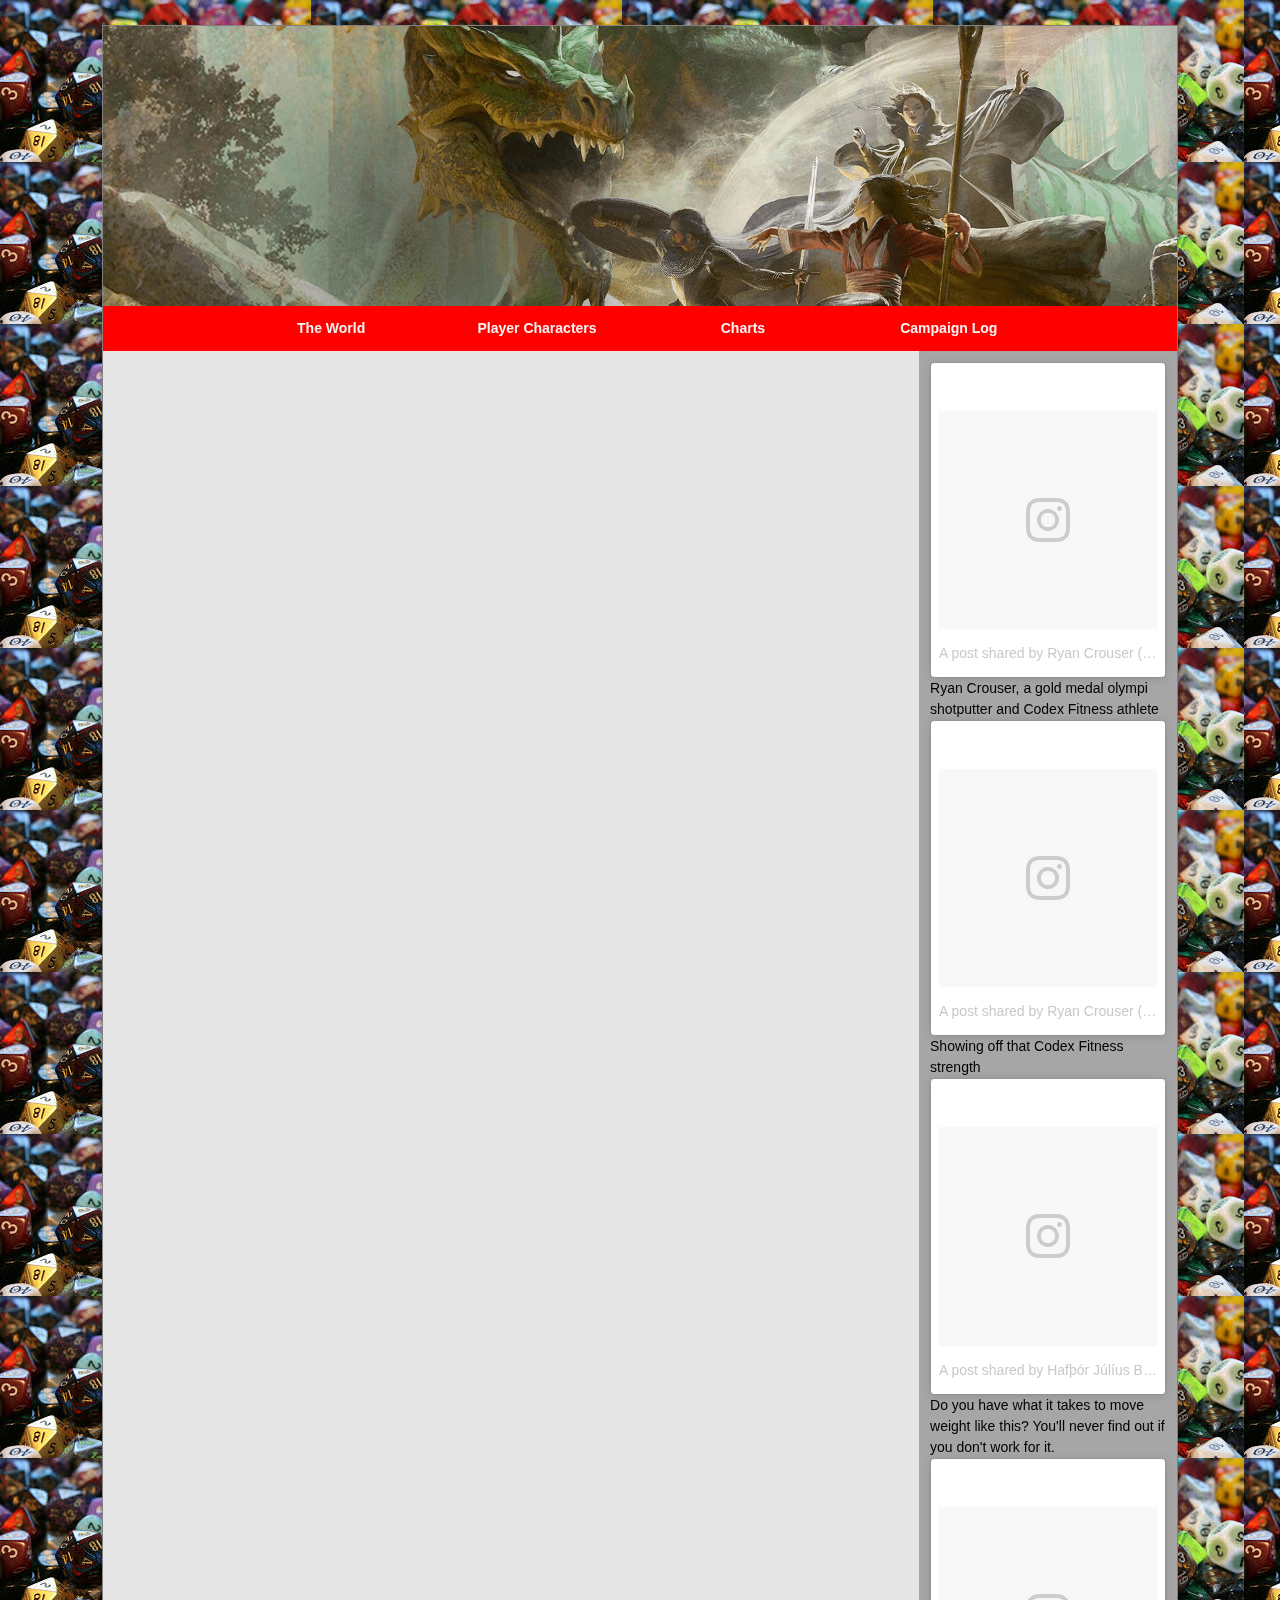
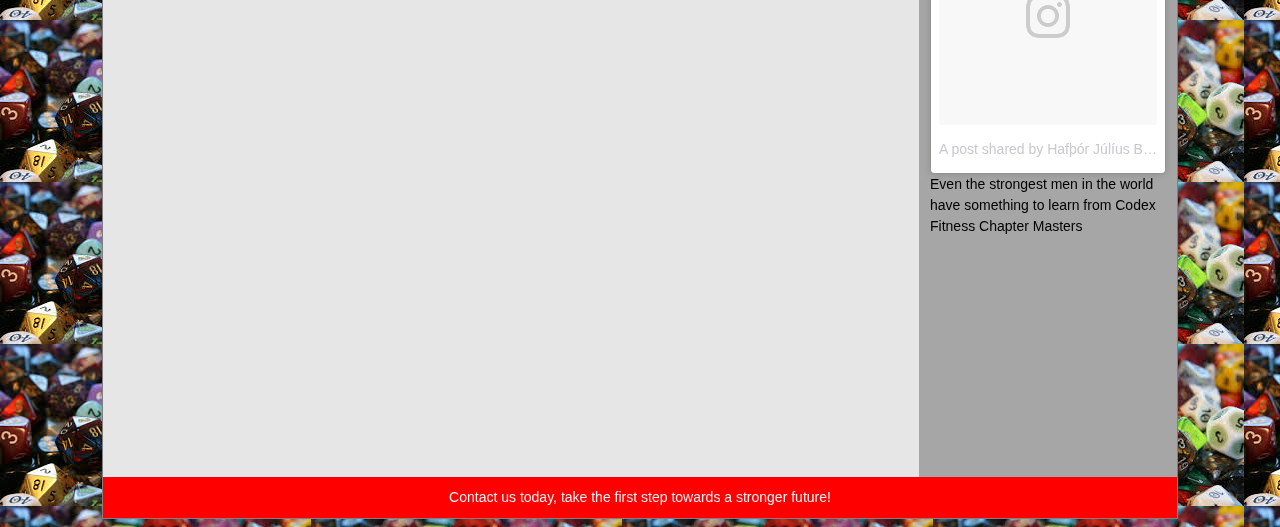
==== campaignlog.html @ dcaee5b1 "Add files via upload" ====
<!DOCTYPE html>

<html lang="en">

<title>	
Campaign Log
</title>

<style>
h2{color:black}
h3{color:black}
</style>

<meta charset="utf-8">

<link rel="stylesheet" type="text/css" href="style.css">

<body>	
<div class="container">

<header>
<img src="banner.jpg" alt="banner">

<nav>
<ul>
<li><a href="index.html">The World</a></li>
<li><a href="players.html">Player Characters</a></li>
<li><a href="charts.html">Charts</a></li>
<li><a href="campaignlog.html">Campaign Log</a></li>
</ul>		
</nav>

</header>

<article>

<iframe src="https://docs.google.com/forms/d/e/1FAIpQLSeoMGOUuQ8Z3IkANvJYjkM57p65W3pBp8VWAGC_qWRPxFvSAQ/viewform?embedded=true" width="900" height="1700" frameborder="0" marginheight="0" marginwidth="0">Loading...</iframe>

</article>

<aside>

<blockquote class="instagram-media" data-instgrm-version="7" style=" background:#FFF; border:0; border-radius:3px; box-shadow:0 0 1px 0 rgba(0,0,0,0.5),0 1px 10px 0 rgba(0,0,0,0.15); margin: 1px; max-width:658px; padding:0; width:99.375%; width:-webkit-calc(100% - 2px); width:calc(100% - 2px);"><div style="padding:8px;"> <div style=" background:#F8F8F8; line-height:0; margin-top:40px; padding:50.0% 0; text-align:center; width:100%;"> <div style=" background:url([data-uri]); display:block; height:44px; margin:0 auto -44px; position:relative; top:-22px; width:44px;"></div></div><p style=" color:#c9c8cd; font-family:Arial,sans-serif; font-size:14px; line-height:17px; margin-bottom:0; margin-top:8px; overflow:hidden; padding:8px 0 7px; text-align:center; text-overflow:ellipsis; white-space:nowrap;"><a href="https://www.instagram.com/p/BTKriiEBR1u/" style=" color:#c9c8cd; font-family:Arial,sans-serif; font-size:14px; font-style:normal; font-weight:normal; line-height:17px; text-decoration:none;" target="_blank">A post shared by Ryan Crouser (@rcrouser)</a> on <time style=" font-family:Arial,sans-serif; font-size:14px; line-height:17px;" datetime="2017-04-22T00:05:36+00:00">Apr 21, 2017 at 5:05pm PDT</time></p></div></blockquote>
<script async defer src="//platform.instagram.com/en_US/embeds.js"></script>
<figcaption>Ryan Crouser, a gold medal olympi shotputter and Codex Fitness athlete</figcaption>

<blockquote class="instagram-media" data-instgrm-version="7" style=" background:#FFF; border:0; border-radius:3px; box-shadow:0 0 1px 0 rgba(0,0,0,0.5),0 1px 10px 0 rgba(0,0,0,0.15); margin: 1px; max-width:658px; padding:0; width:99.375%; width:-webkit-calc(100% - 2px); width:calc(100% - 2px);"><div style="padding:8px;"> <div style=" background:#F8F8F8; line-height:0; margin-top:40px; padding:50.0% 0; text-align:center; width:100%;"> <div style=" background:url([data-uri]); display:block; height:44px; margin:0 auto -44px; position:relative; top:-22px; width:44px;"></div></div><p style=" color:#c9c8cd; font-family:Arial,sans-serif; font-size:14px; line-height:17px; margin-bottom:0; margin-top:8px; overflow:hidden; padding:8px 0 7px; text-align:center; text-overflow:ellipsis; white-space:nowrap;"><a href="https://www.instagram.com/p/BS9wI7Bhc_8/" style=" color:#c9c8cd; font-family:Arial,sans-serif; font-size:14px; font-style:normal; font-weight:normal; line-height:17px; text-decoration:none;" target="_blank">A post shared by Ryan Crouser (@rcrouser)</a> on <time style=" font-family:Arial,sans-serif; font-size:14px; line-height:17px;" datetime="2017-04-16T23:35:40+00:00">Apr 16, 2017 at 4:35pm PDT</time></p></div></blockquote>
<script async defer src="//platform.instagram.com/en_US/embeds.js"></script>
<figcaption>Showing off that Codex Fitness strength</figcaption>

<blockquote class="instagram-media" data-instgrm-version="7" style=" background:#FFF; border:0; border-radius:3px; box-shadow:0 0 1px 0 rgba(0,0,0,0.5),0 1px 10px 0 rgba(0,0,0,0.15); margin: 1px; max-width:658px; padding:0; width:99.375%; width:-webkit-calc(100% - 2px); width:calc(100% - 2px);"><div style="padding:8px;"> <div style=" background:#F8F8F8; line-height:0; margin-top:40px; padding:50.0% 0; text-align:center; width:100%;"> <div style=" background:url([data-uri]); display:block; height:44px; margin:0 auto -44px; position:relative; top:-22px; width:44px;"></div></div><p style=" color:#c9c8cd; font-family:Arial,sans-serif; font-size:14px; line-height:17px; margin-bottom:0; margin-top:8px; overflow:hidden; padding:8px 0 7px; text-align:center; text-overflow:ellipsis; white-space:nowrap;"><a href="https://www.instagram.com/p/BTY5hXUAHfd/" style=" color:#c9c8cd; font-family:Arial,sans-serif; font-size:14px; font-style:normal; font-weight:normal; line-height:17px; text-decoration:none;" target="_blank">A post shared by Hafþór Júlíus Björnsson (@thorbjornsson)</a> on <time style=" font-family:Arial,sans-serif; font-size:14px; line-height:17px;" datetime="2017-04-27T12:37:08+00:00">Apr 27, 2017 at 5:37am PDT</time></p></div></blockquote>
<script async defer src="//platform.instagram.com/en_US/embeds.js"></script>
<figcaption>Do you have what it takes to move weight like this? You'll never find out if you don't work for it.</figcaption>

<blockquote class="instagram-media" data-instgrm-version="7" style=" background:#FFF; border:0; border-radius:3px; box-shadow:0 0 1px 0 rgba(0,0,0,0.5),0 1px 10px 0 rgba(0,0,0,0.15); margin: 1px; max-width:658px; padding:0; width:99.375%; width:-webkit-calc(100% - 2px); width:calc(100% - 2px);"><div style="padding:8px;"> <div style=" background:#F8F8F8; line-height:0; margin-top:40px; padding:50.0% 0; text-align:center; width:100%;"> <div style=" background:url([data-uri]); display:block; height:44px; margin:0 auto -44px; position:relative; top:-22px; width:44px;"></div></div><p style=" color:#c9c8cd; font-family:Arial,sans-serif; font-size:14px; line-height:17px; margin-bottom:0; margin-top:8px; overflow:hidden; padding:8px 0 7px; text-align:center; text-overflow:ellipsis; white-space:nowrap;"><a href="https://www.instagram.com/p/BTmR8Sxg7le/" style=" color:#c9c8cd; font-family:Arial,sans-serif; font-size:14px; font-style:normal; font-weight:normal; line-height:17px; text-decoration:none;" target="_blank">A post shared by Hafþór Júlíus Björnsson (@thorbjornsson)</a> on <time style=" font-family:Arial,sans-serif; font-size:14px; line-height:17px;" datetime="2017-05-02T17:20:39+00:00">May 2, 2017 at 10:20am PDT</time></p></div></blockquote>
<script async defer src="//platform.instagram.com/en_US/embeds.js"></script>
<figcaption>Even the strongest men in the world have something to learn from Codex Fitness Chapter Masters</figcaption>

</aside>

<footer>

Contact us today, take the first step towards a stronger future!

</footer>

</div>
</body>

</html>
---- style.css ----
body
{
background-image:url("background1.jpg");	
}


div.container
{
width:85%;
border:1px solid gray;
line-height:150%;
margin-right:auto;
margin-left:auto;
margin-top:25px;
background-color:#a6a6a6;
font-family:"Lucida Sans Unicode", "Lucida Grande", sans-serif;
font-size:14px;
}

header,footer
{
clear:both;
text-align:center;
background-color:red;
}

header img
{
width:100%;
vertical-align:middle;
}

footer
{
padding:10px;
font-family:Impact, Charcoal, sans-serif;
color:#f2f2f2;
}

nav 
{
width:100%;
}

nav ul 
{
margin:0;
padding:0;
list-style-type:none;
}

nav ul li 
{
display:inline-block;
margin:0;
padding:6px 0;
}

nav a 
{  
display:block;
width:190px;
font-weight:bold;
color:#f2f2f2;
padding:6px;
text-decoration:none;
outline:0;	 
}


nav li:hover 
{  
background-color:lightblue;
}

nav a:hover 
{  
color:black;
}

article
{
float:left;
width:70%;
padding:1% 3%;
background-color:#e6e6e6;
font-family:Tahoma, Geneva, sans-serif;
font-size:16px;
color:#990000;
}

article figure
{
float:left;
border:2px solid black;
margin-left:5px;
margin-right:20px;
text-align:center;
}

article table
{
margin:0;
margin-right:auto;
margin-left:auto;
border:1px solid gray;
}

article td
{
padding:3px 12px;
border:1px solid gray;
}

aside 
{
width:22%;
float:left;
padding:1%;
}
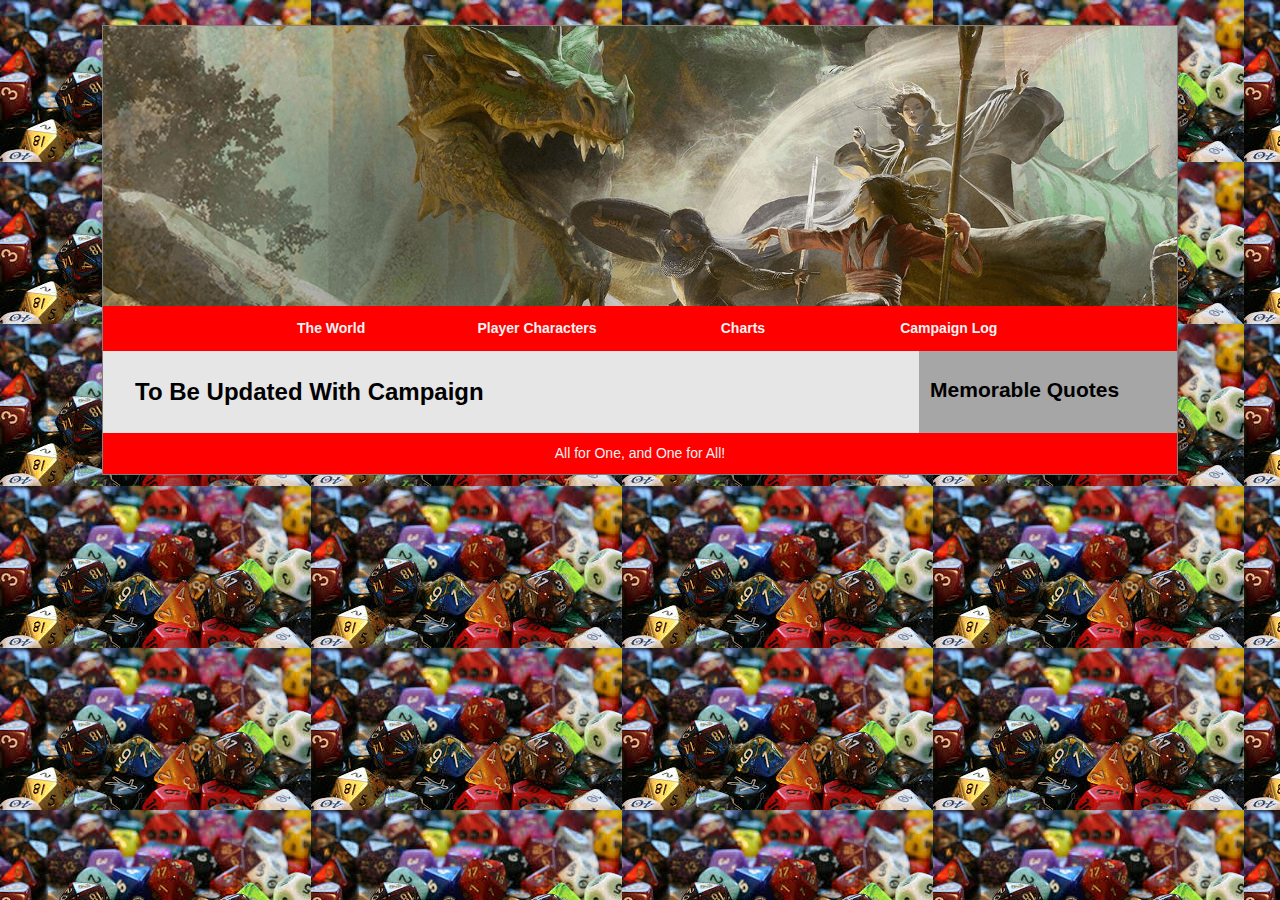
==== commit 3517413f: "Add files via upload" ====
--- a/campaignlog.html
+++ b/campaignlog.html
@@ -34,33 +34,19 @@
 
 <article>
 
-<iframe src="https://docs.google.com/forms/d/e/1FAIpQLSeoMGOUuQ8Z3IkANvJYjkM57p65W3pBp8VWAGC_qWRPxFvSAQ/viewform?embedded=true" width="900" height="1700" frameborder="0" marginheight="0" marginwidth="0">Loading...</iframe>
+<h2>To Be Updated With Campaign</h2>
 
 </article>
 
 <aside>
 
-<blockquote class="instagram-media" data-instgrm-version="7" style=" background:#FFF; border:0; border-radius:3px; box-shadow:0 0 1px 0 rgba(0,0,0,0.5),0 1px 10px 0 rgba(0,0,0,0.15); margin: 1px; max-width:658px; padding:0; width:99.375%; width:-webkit-calc(100% - 2px); width:calc(100% - 2px);"><div style="padding:8px;"> <div style=" background:#F8F8F8; line-height:0; margin-top:40px; padding:50.0% 0; text-align:center; width:100%;"> <div style=" background:url([data-uri]); display:block; height:44px; margin:0 auto -44px; position:relative; top:-22px; width:44px;"></div></div><p style=" color:#c9c8cd; font-family:Arial,sans-serif; font-size:14px; line-height:17px; margin-bottom:0; margin-top:8px; overflow:hidden; padding:8px 0 7px; text-align:center; text-overflow:ellipsis; white-space:nowrap;"><a href="https://www.instagram.com/p/BTKriiEBR1u/" style=" color:#c9c8cd; font-family:Arial,sans-serif; font-size:14px; font-style:normal; font-weight:normal; line-height:17px; text-decoration:none;" target="_blank">A post shared by Ryan Crouser (@rcrouser)</a> on <time style=" font-family:Arial,sans-serif; font-size:14px; line-height:17px;" datetime="2017-04-22T00:05:36+00:00">Apr 21, 2017 at 5:05pm PDT</time></p></div></blockquote>
-<script async defer src="//platform.instagram.com/en_US/embeds.js"></script>
-<figcaption>Ryan Crouser, a gold medal olympi shotputter and Codex Fitness athlete</figcaption>
-
-<blockquote class="instagram-media" data-instgrm-version="7" style=" background:#FFF; border:0; border-radius:3px; box-shadow:0 0 1px 0 rgba(0,0,0,0.5),0 1px 10px 0 rgba(0,0,0,0.15); margin: 1px; max-width:658px; padding:0; width:99.375%; width:-webkit-calc(100% - 2px); width:calc(100% - 2px);"><div style="padding:8px;"> <div style=" background:#F8F8F8; line-height:0; margin-top:40px; padding:50.0% 0; text-align:center; width:100%;"> <div style=" background:url([data-uri]); display:block; height:44px; margin:0 auto -44px; position:relative; top:-22px; width:44px;"></div></div><p style=" color:#c9c8cd; font-family:Arial,sans-serif; font-size:14px; line-height:17px; margin-bottom:0; margin-top:8px; overflow:hidden; padding:8px 0 7px; text-align:center; text-overflow:ellipsis; white-space:nowrap;"><a href="https://www.instagram.com/p/BS9wI7Bhc_8/" style=" color:#c9c8cd; font-family:Arial,sans-serif; font-size:14px; font-style:normal; font-weight:normal; line-height:17px; text-decoration:none;" target="_blank">A post shared by Ryan Crouser (@rcrouser)</a> on <time style=" font-family:Arial,sans-serif; font-size:14px; line-height:17px;" datetime="2017-04-16T23:35:40+00:00">Apr 16, 2017 at 4:35pm PDT</time></p></div></blockquote>
-<script async defer src="//platform.instagram.com/en_US/embeds.js"></script>
-<figcaption>Showing off that Codex Fitness strength</figcaption>
-
-<blockquote class="instagram-media" data-instgrm-version="7" style=" background:#FFF; border:0; border-radius:3px; box-shadow:0 0 1px 0 rgba(0,0,0,0.5),0 1px 10px 0 rgba(0,0,0,0.15); margin: 1px; max-width:658px; padding:0; width:99.375%; width:-webkit-calc(100% - 2px); width:calc(100% - 2px);"><div style="padding:8px;"> <div style=" background:#F8F8F8; line-height:0; margin-top:40px; padding:50.0% 0; text-align:center; width:100%;"> <div style=" background:url([data-uri]); display:block; height:44px; margin:0 auto -44px; position:relative; top:-22px; width:44px;"></div></div><p style=" color:#c9c8cd; font-family:Arial,sans-serif; font-size:14px; line-height:17px; margin-bottom:0; margin-top:8px; overflow:hidden; padding:8px 0 7px; text-align:center; text-overflow:ellipsis; white-space:nowrap;"><a href="https://www.instagram.com/p/BTY5hXUAHfd/" style=" color:#c9c8cd; font-family:Arial,sans-serif; font-size:14px; font-style:normal; font-weight:normal; line-height:17px; text-decoration:none;" target="_blank">A post shared by Hafþór Júlíus Björnsson (@thorbjornsson)</a> on <time style=" font-family:Arial,sans-serif; font-size:14px; line-height:17px;" datetime="2017-04-27T12:37:08+00:00">Apr 27, 2017 at 5:37am PDT</time></p></div></blockquote>
-<script async defer src="//platform.instagram.com/en_US/embeds.js"></script>
-<figcaption>Do you have what it takes to move weight like this? You'll never find out if you don't work for it.</figcaption>
-
-<blockquote class="instagram-media" data-instgrm-version="7" style=" background:#FFF; border:0; border-radius:3px; box-shadow:0 0 1px 0 rgba(0,0,0,0.5),0 1px 10px 0 rgba(0,0,0,0.15); margin: 1px; max-width:658px; padding:0; width:99.375%; width:-webkit-calc(100% - 2px); width:calc(100% - 2px);"><div style="padding:8px;"> <div style=" background:#F8F8F8; line-height:0; margin-top:40px; padding:50.0% 0; text-align:center; width:100%;"> <div style=" background:url([data-uri]); display:block; height:44px; margin:0 auto -44px; position:relative; top:-22px; width:44px;"></div></div><p style=" color:#c9c8cd; font-family:Arial,sans-serif; font-size:14px; line-height:17px; margin-bottom:0; margin-top:8px; overflow:hidden; padding:8px 0 7px; text-align:center; text-overflow:ellipsis; white-space:nowrap;"><a href="https://www.instagram.com/p/BTmR8Sxg7le/" style=" color:#c9c8cd; font-family:Arial,sans-serif; font-size:14px; font-style:normal; font-weight:normal; line-height:17px; text-decoration:none;" target="_blank">A post shared by Hafþór Júlíus Björnsson (@thorbjornsson)</a> on <time style=" font-family:Arial,sans-serif; font-size:14px; line-height:17px;" datetime="2017-05-02T17:20:39+00:00">May 2, 2017 at 10:20am PDT</time></p></div></blockquote>
-<script async defer src="//platform.instagram.com/en_US/embeds.js"></script>
-<figcaption>Even the strongest men in the world have something to learn from Codex Fitness Chapter Masters</figcaption>
+<h2>Memorable Quotes</h2>
 
 </aside>
 
 <footer>
 
-Contact us today, take the first step towards a stronger future!
+All for One, and One for All!
 
 </footer>
 
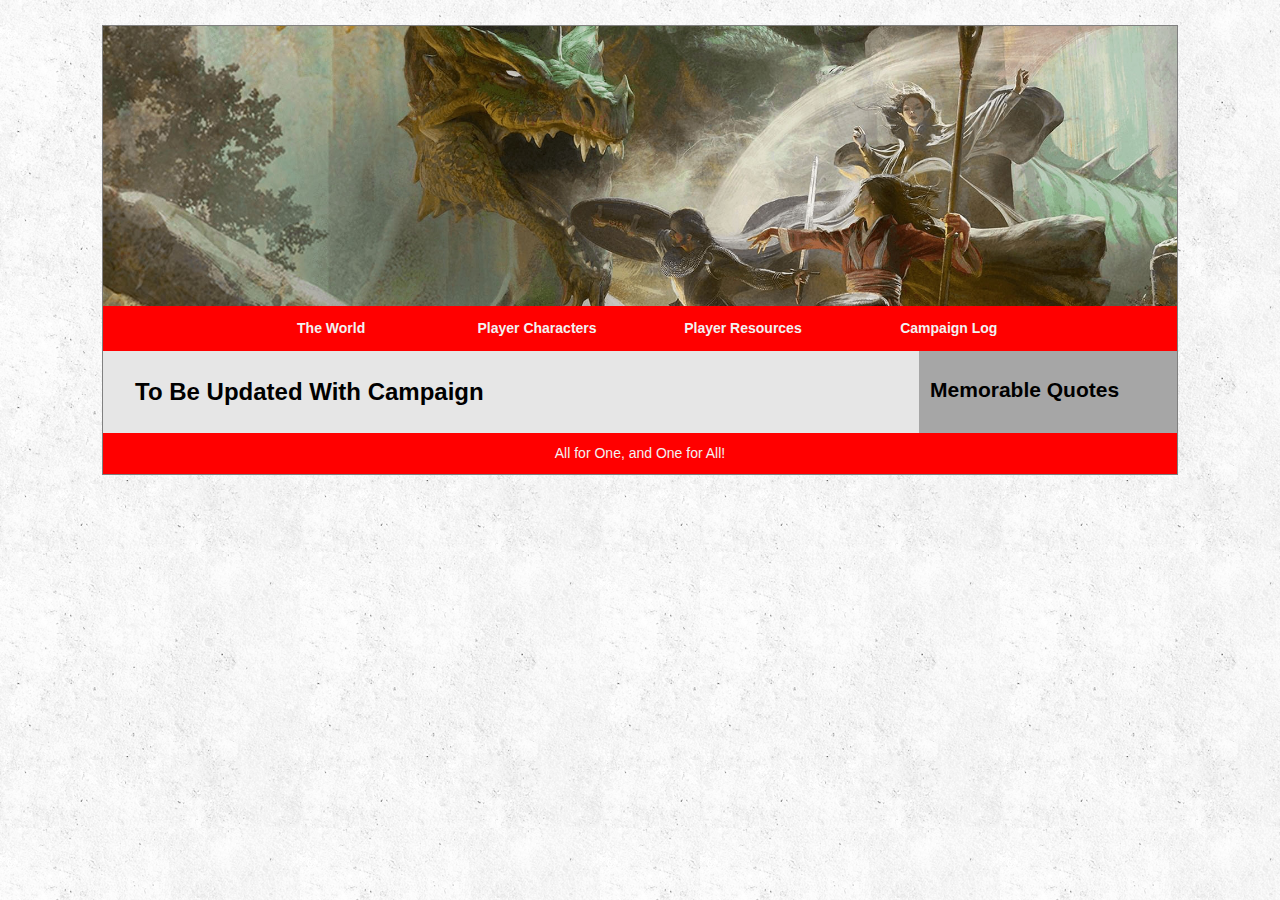
==== commit cfb4039b: "Add files via upload" ====
--- a/campaignlog.html
+++ b/campaignlog.html
@@ -25,7 +25,7 @@
 <ul>
 <li><a href="index.html">The World</a></li>
 <li><a href="players.html">Player Characters</a></li>
-<li><a href="charts.html">Charts</a></li>
+<li><a href="charts.html">Player Resources</a></li>
 <li><a href="campaignlog.html">Campaign Log</a></li>
 </ul>		
 </nav>
--- a/style.css
+++ b/style.css
@@ -1,6 +1,6 @@
 body
 {
-background-image:url("background1.jpg");	
+background-image: url("background.png");	
 }
 
 
